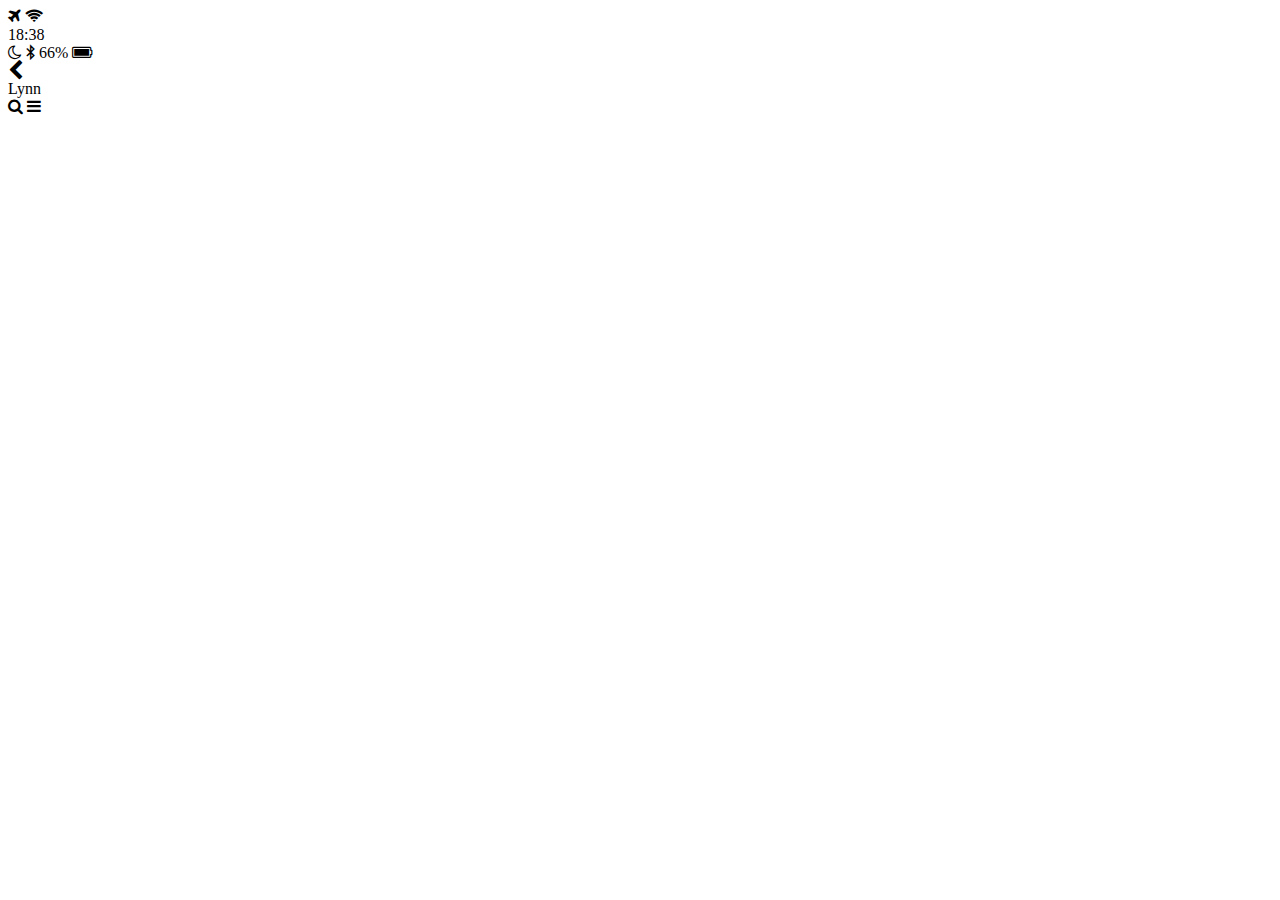
==== chat.html @ 96235911 "Friends, chats, find is done + pictures" ====
<!DOCTYPE html>
<html lang="en">
  <head>
    <meta charset="UTF-8" />
    <meta name="viewport" content="width=device-width, initial-scale=1.0" />
    <meta http-equiv="X-UA-Compatible" content="ie=edge" />
    <link rel="stylesheet" href="https://stackpath.bootstrapcdn.com/font-awesome/4.7.0/css/font-awesome.min.css" class="css">
    <title>Chat</title>
  </head>
  <body>
    <header>
      <div class="header__top">
        <div class="header__column">
          <i class="fa fa-plane"></i>
          <i class="fa fa-wifi"></i>
        </div>
        <div class="header__column">
          <span class="header__time">18:38</span>
        </div>
        <div class="header__column">
          <i class="fa fa-moon-o"></i>
          <i class="fa fa-bluetooth-b"></i>
          <span class="header__battery"> 66% <i class="fa fa-battery-full"></i></span>
        </div>
      </div>
      <div class="header__bottom">
        <div class="header__column">
          <i class="fa fa-chevron-left fa-lg"></i>
        </div>
        <div class="header__column">
          <span class="header__text">Lynn</span>
        </div>
        <div class="header__column">
          <i class="fa fa-search"></i>
          <i class="fa fa-bars"></i>
        </div>
      </div>
    </header>
  </body>
</html>
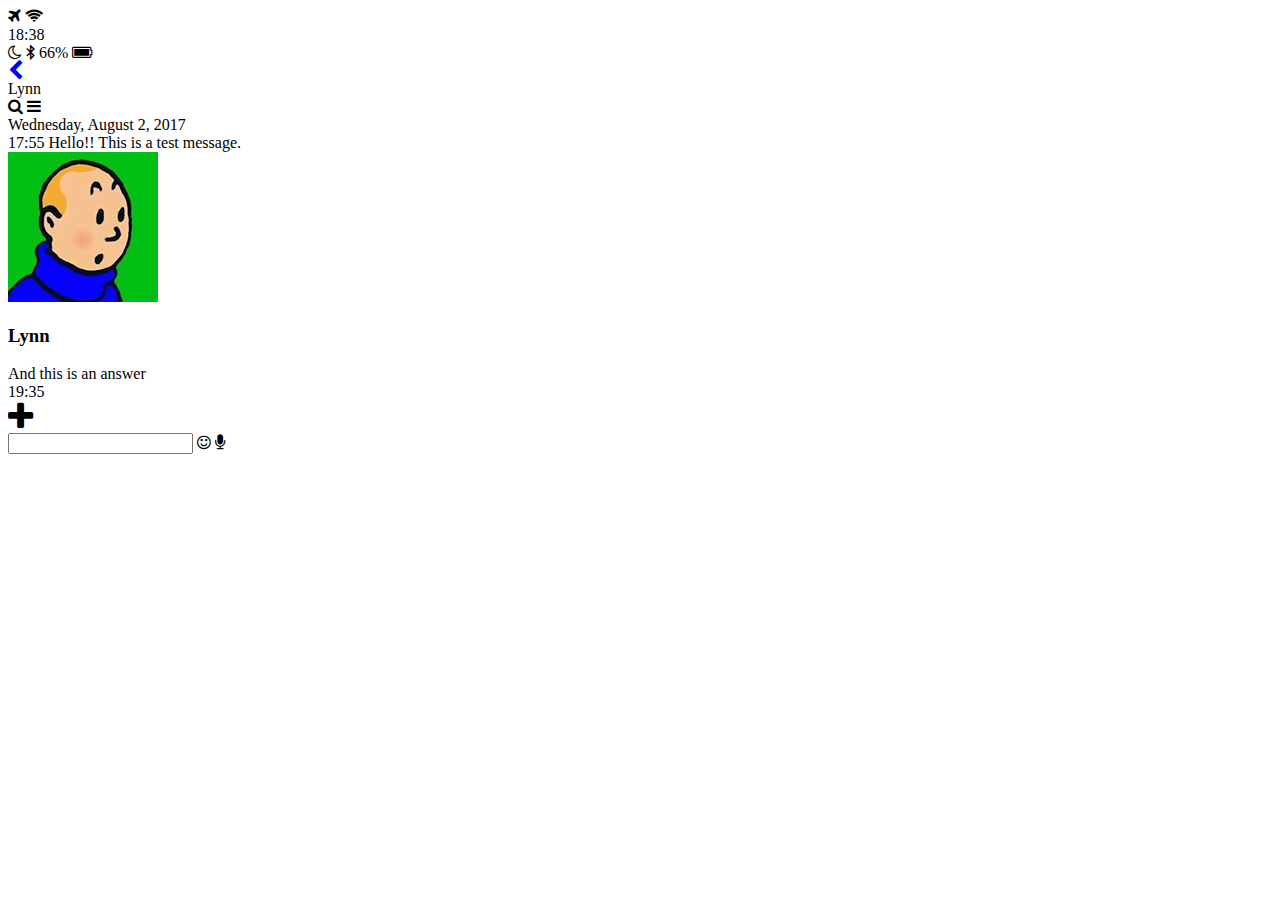
==== commit d59492f0: "Profile + chat  + Back to page links" ====
--- a/chat.html
+++ b/chat.html
@@ -25,7 +25,9 @@
       </div>
       <div class="header__bottom">
         <div class="header__column">
-          <i class="fa fa-chevron-left fa-lg"></i>
+          <a href="chats.html">
+            <i class="fa fa-chevron-left fa-lg"></i>
+          </a>
         </div>
         <div class="header__column">
           <span class="header__text">Lynn</span>
@@ -36,5 +38,36 @@
         </div>
       </div>
     </header>
+    <main class="chat">
+      <div class="date-divider">
+        <span class="date-divider__text">Wednesday, August 2, 2017</span>
+      </div>
+      <div class="chat__message chat__message--from-me">
+        <span class="chat__message-time">17:55</span>
+        <span class="chat__message-body">
+          Hello!! This is a test message.
+        </span>
+      </div>
+      <div class="chat__message chat__message--to-me">
+        <img src="images/avatar.jpg" alt="" class="chat__message-avatar">
+        <div class="chat__message-center">
+          <h3 class="chat__message-username">Lynn</h3>
+          <span class="chat__message-body">
+            And this is an answer
+          </span>
+        </div>
+        <span class="chat__message-time">19:35</span>
+      </div>
+    </main>
+    <div class="type-message">
+      <i class="fa fa-plus fa-2x"></i>
+      <div class="type-message__input">
+        <input type="text">
+        <i class="fa fa-smile-o"></i>
+        <span class="record-message">
+          <i class="fa fa-microphone"></i>
+        </span>
+      </div>
+    </div>
   </body>
 </html>
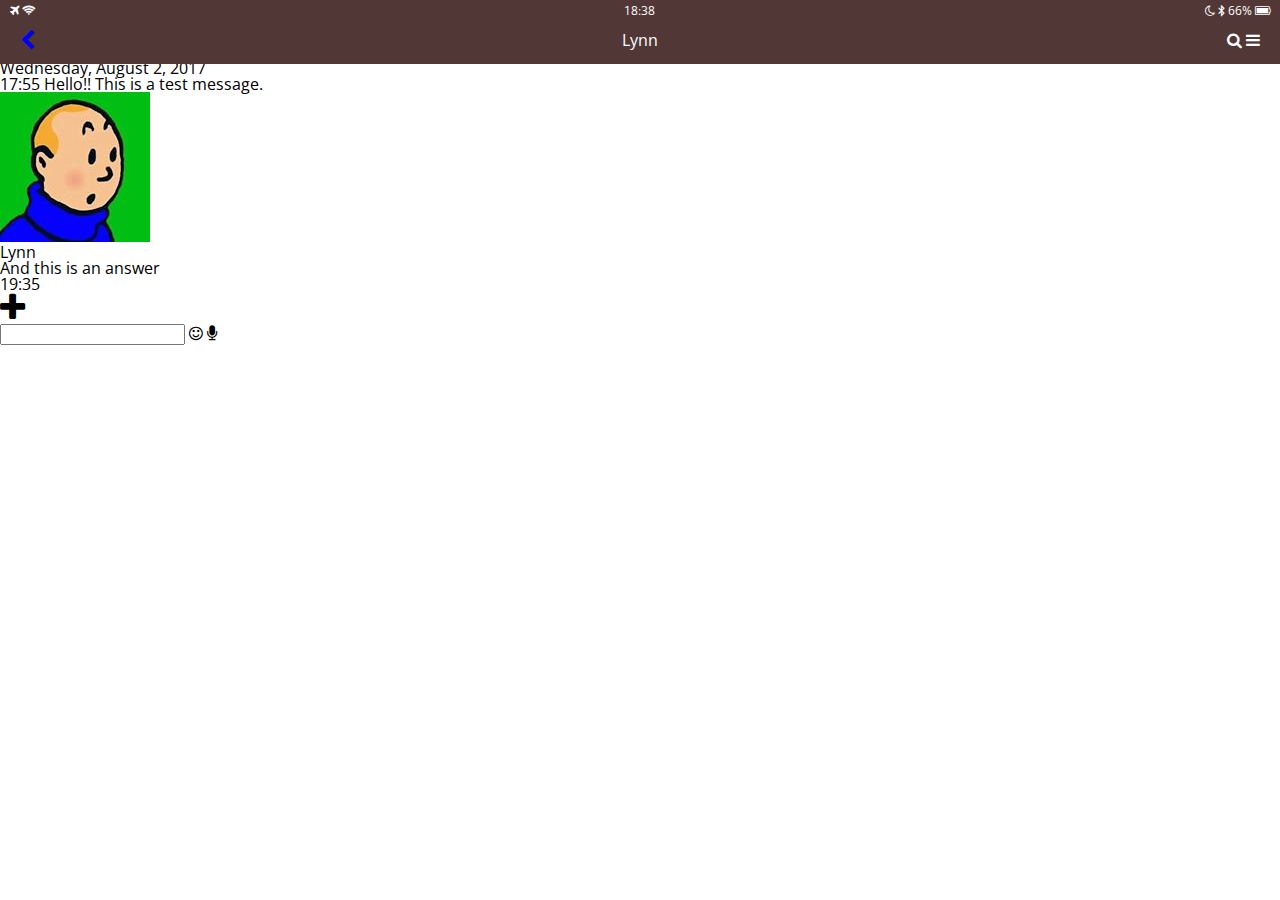
==== commit cea6f253: "css for index chats and find" ====
--- a/chat.html
+++ b/chat.html
@@ -5,10 +5,11 @@
     <meta name="viewport" content="width=device-width, initial-scale=1.0" />
     <meta http-equiv="X-UA-Compatible" content="ie=edge" />
     <link rel="stylesheet" href="https://stackpath.bootstrapcdn.com/font-awesome/4.7.0/css/font-awesome.min.css" class="css">
+    <link rel="stylesheet" href="css/style.css">
     <title>Chat</title>
   </head>
   <body>
-    <header>
+    <header class="top-header">
       <div class="header__top">
         <div class="header__column">
           <i class="fa fa-plane"></i>
--- a/css/style.css
+++ b/css/style.css
@@ -0,0 +1,9 @@
+@import url('https://fonts.googleapis.com/css?family=Open+Sans:400,600');
+@import 'reset.css';
+@import 'globals.css';
+@import 'header.css';
+@import 'navigation.css';
+@import 'search-bar.css';
+@import 'friends.css';
+@import 'chats.css';
+@import 'find.css';
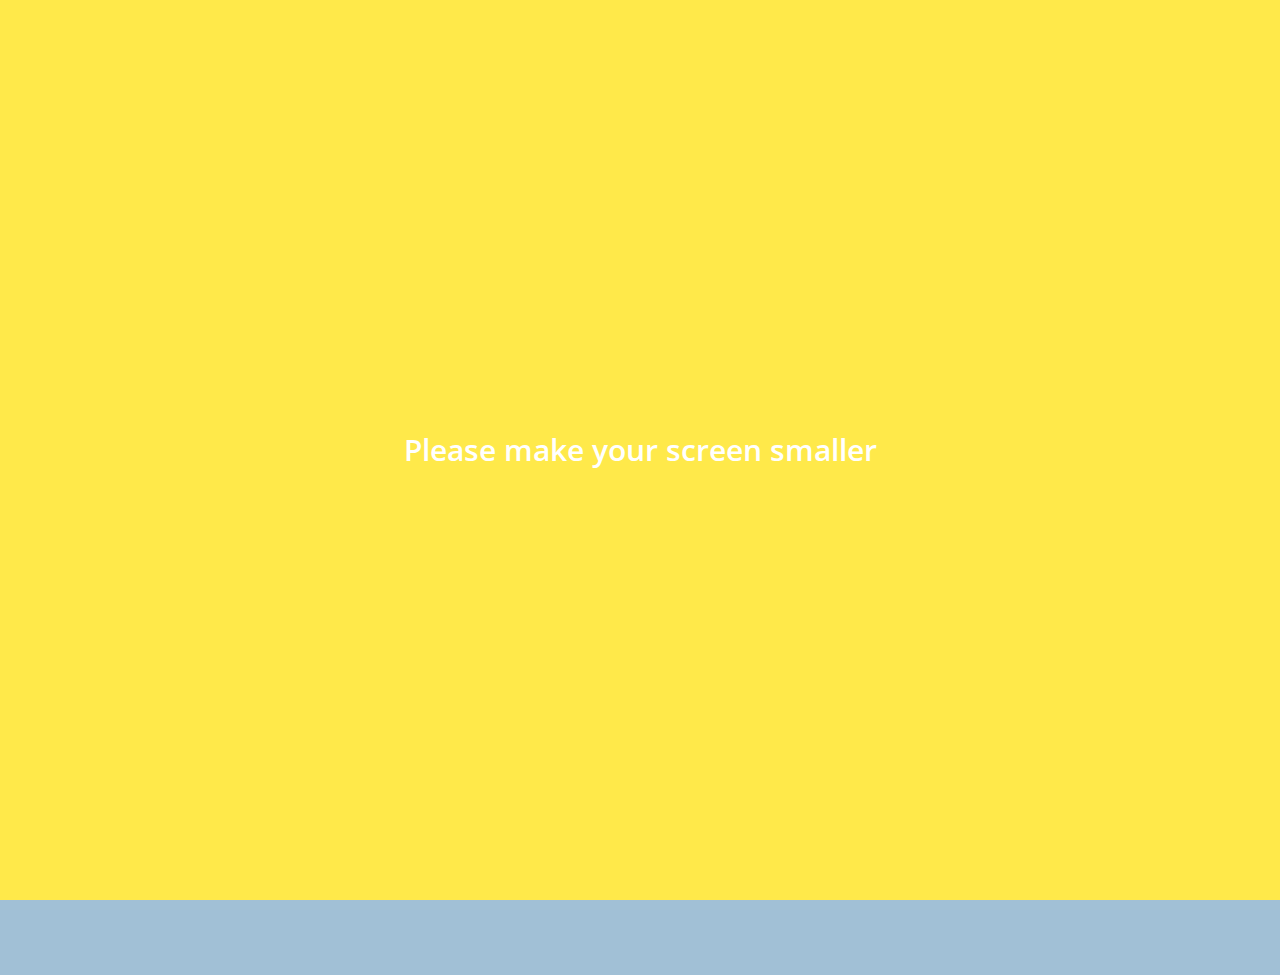
==== commit 20240659: "Finished all css and minor edits to html" ====
--- a/chat.html
+++ b/chat.html
@@ -8,8 +8,8 @@
     <link rel="stylesheet" href="css/style.css">
     <title>Chat</title>
   </head>
-  <body>
-    <header class="top-header">
+  <body class="body-chat">
+    <header class="top-header chat-header">
       <div class="header__top">
         <div class="header__column">
           <i class="fa fa-plane"></i>
@@ -61,14 +61,17 @@
       </div>
     </main>
     <div class="type-message">
-      <i class="fa fa-plus fa-2x"></i>
+      <i class="fa fa-plus fa-lg"></i>
       <div class="type-message__input">
         <input type="text">
-        <i class="fa fa-smile-o"></i>
+        <i class="fa fa-smile-o fa-lg"></i>
         <span class="record-message">
-          <i class="fa fa-microphone"></i>
+          <i class="fa fa-microphone fa-lg"></i>
         </span>
       </div>
     </div>
+    <div class="bigScreenText">
+      <span>Please make your screen smaller</span>
+    </div>
   </body>
 </html>
--- a/css/style.css
+++ b/css/style.css
@@ -7,3 +7,8 @@
 @import 'friends.css';
 @import 'chats.css';
 @import 'find.css';
+@import 'more.css';
+@import 'profile.css';
+@import 'chat.css';
+@import 'bigScreen.css';
+@import 'mobile.css';
